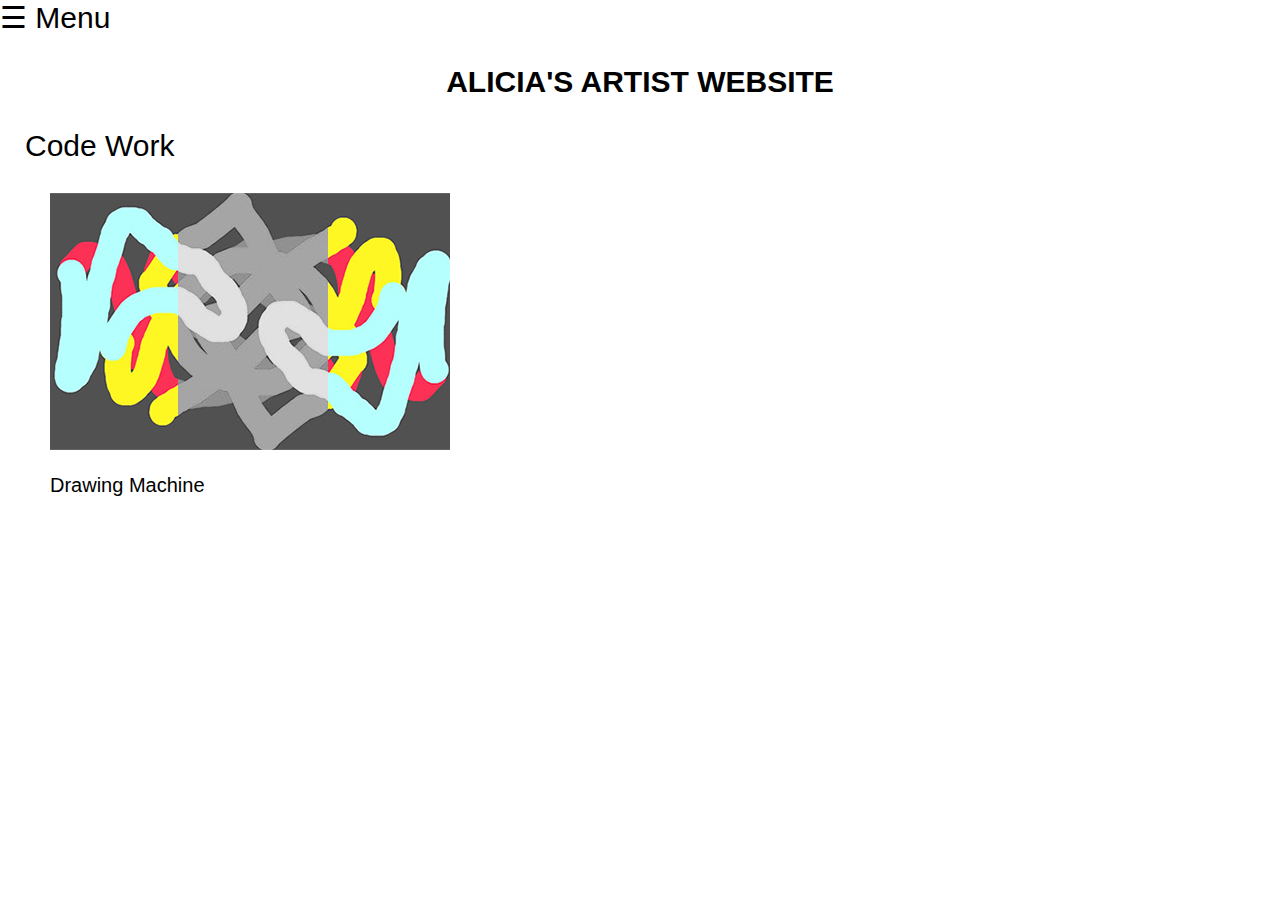
==== code-work.html @ e8ba3d71 "update" ====
<!DOCTYPE html><html lang="en"><head>
<script src="p5.js"></script>
<link rel="stylesheet" type="text/css" href="styles.css">
<meta charset="utf-8">

</head>
<body>

  <span style="font-size:30px;cursor:pointer" onclick="openNav()">&#9776; Menu</span>

  <div id="nav-content" class="overlay">
    <a href="javascript:void(0)" class="closebtn" onclick="closeNav()">&times;</a>
    <div class="overlay-content">
      <h2>My Work</h2>
    <a href="index.html">Home Page</a>
    <a href="photo-work.html">Photo Work</a>
    <a href="code-work.html">Code Work</a>
    <a href="design-work.html">Design Work</a>
    <a href="video-work.html">Video Work</a>
    <h2>For More Information</h2>
    <a href="mailto:abreinke@yahoo.com">Email Me</a>
    <a href="https://www.instagram.com/abtheavidartist/">Find me on Instagram.</a>
    <a href="https://www.linkedin.com/in/alicia-breinke-619b2583/">Find me on LinkedIn.</a>
    </div>
  </div>

<h1>Alicia's Artist Website</h1>

<h3>Code Work</h3>

<div class="img-links">
<a href="https://abreinke.github.io/drawingmachine/"><img class="below" src="drawing-link.jpg" alt="drawings with text" width="400" height="257"></img><p>Drawing Machine</p></a>
</div>

</body>
</html>
---- styles.css ----
html, body {
  margin: 0;
  padding: 0;
  background-color: inherit;
}

.rounded {
  border-radius: 50%;
  text-align: center;
}

.flip-box {
  background-color: transparent;
  width: 450px;
  height: 450px;
  border: 1px solid #f1f1f1;
  perspective: 1000px;
}

.flip-box-inner {
  position: relative;
  width: 100%;
  height: 100%;
  text-align: center;
  transition: transform 0.8s;
  transform-style: preserve-3d;
}

.flip-box:hover .flip-box-inner {
  transform: rotateY(180deg);
}

.flip-box-front, .flip-box-back {
  position: absolute;
  width: 100%;
  height: 100%;
  -webkit-backface-visibility: hidden;
  backface-visibility: hidden;
}

.flip-box-front {
  background-color: #bbb;
  color: black;
}

.flip-box-back {
  background-color: #555;
  color: white;
  transform: rotateY(180deg);
}

header {
  text-align: center;
  font-style: normal;
  font-weight: bold;
  font-family: sans-serif;
  font-size: 35px;
  text-transform: uppercase;
  color: black;
}

h1 {
  margin: 30px;
  text-align: center;
  font-style: normal;
  font-weight: bold;
  font-family: sans-serif;
  font-size: 30px;
  text-transform: uppercase;
  color: black;
}

h2{
  margin-left: 50px;
  margin-right: 0px;
  margin-top: 25px;
  margin-bottom: 25px;
  text-align: left;
  font-style: normal;
  font-weight: bold;
  font-family: sans-serif;
  font-size: 30px;
  text-transform: uppercase;
  color: white;
}

h3{
  margin-left: 25px;
  margin-right: 10px;
  font-style: normal;
  font-weight: normal;
  font-family: sans-serif;
  font-variant-caps: normal;
  font-size: 30px;
  color: black;
  text-align: left;
}

h4 {
  color: white;
  font-size: 28px;
  text-align: center;
}

h5{
  color: black;
  font-size: 26px;
  text-align: left;
  margin-left: 25px;
  margin-right: 10px;
}

p{
  font-style: normal;
  font-weight: normal;
  font-family: sans-serif;
  font-size: 20px;
  color: black;
}

body {
  font-family: 'Lato', sans-serif;
}

.overlay {
  height: 100%;
  width: 100%;
  display: none;
  position: fixed;
  z-index: 1;
  top: 0;
  left: 0;
  background-color: rgb(0,0,0);
  background-color: rgba(0,0,0, 0.9);
}

.nav-content {
  position: fixed;
  top: 20px;
  left: 50px;
  width: 100%;
  text-align: center;
  margin-top: 30px;
}

.overlay a {
  padding: 8px;
  margin-left: 50px;
  text-decoration: none;
  font-size: 25px;
  color: white;
  display: block;
  transition: 0.3s;
}

.overlay a:hover, .overlay a:focus {
  text-decoration: underline;
  text-decoration-style: solid;
  text-decoration-color: white;
}

.overlay .closebtn {
  position: absolute;
  top: 20px;
  right: 45px;
  font-size: 60px;
}

@media screen and (max-height: 450px) {
  .overlay a {font-size: 20px}
  .overlay .closebtn {
  font-size: 40px;
  top: 15px;
  right: 35px;
  }
}

img.bottom {
  vertical-align: bottom;
  max-width: 100%;
  height: auto;
  }

.img-links {
  margin-left: 50px;
  max-width: 100%;
}

.img-links a:link, a:visited{
  text-align: left;
  font-size: 15px;
  text-decoration: none;
}

.img-links a:hover {
  text-decoration: underline;
  text-decoration-style: solid;
  text-decoration-color: black;
}

body{
  font-family: sans-serif;
  font-size: 100%;
}

.container {
  position: relative;
  width: 100%;
  height: auto;
  max-width: 100%;
  margin: 0 auto;
}

ul{
  list-style-type: none;
}

.menu-a {
  width: 100%;
  height: auto;
}

div.a {
  float: left;
  padding: 5px;
  background-color: rgb(240, 240, 240);
  color: black;
  text-decoration: none;
  font-size: 15px;
  width: 15%;
  text-align: center;
}

.content a:link, a:visited {
  float: left;
  margin-left: 10px;
  background-color: black;
  color: white;
  padding: 15px 20px;
  text-align: center;
  text-decoration: none;
  display: inline-block;
}

.content a:hover {
  opacity: 75%;
}

ul{
  list-style-type: none;
}

div.photo-gallery {
  position: relative;
  margin: 2%;
  border: none;
  float: left;
  width: 15%;
}

div.photo-gallery:hover {
opacity: 75%;
}

div.photo-gallery img {
  width: 100%;
  height: auto;
}

.desc {
  padding: 10px 20px;
  text-align: center;
}

.index-container {
  margin-left: 10px;
  margin-right: 0px;
  margin-top: 10px;
  margin-bottom: 10px;
  width: 100%;
  height: auto;
  background-color: black;
}

ul {
  list-style-type: none;
  position: relative;
  float: left;
  margin-left: 10px;
  margin-right: 10px;
  margin-top: 20px;
  margin-bottom: 20px;
}

ul a:link, a:visited {
  padding: 5px;
  float: left;
  margin: 5px;
  color: white;
  font-size: 25px;
  text-align: center;
  text-decoration: none;
}

ul a:hover {
  text-decoration: underline;
  text-decoration-style: solid;
  text-decoration-color: white;
}

section{
  margin-left: 50px;
}

div.expandable-img {
  position: relative;
  margin-left: 25px;
  margin-right: 10px;
  border: none;
  float: left;
  width: 20%;
}

div.expandable-img img{
  width: 100%;
  height: auto;
}

div.expandable-img a:hover{
  opacity: 75%;
}

.container1 {
  float: left;
  margin: 50px;
}

.container2 {
  float: left;
  margin-left: 50px;
}

.container3 {
  position: relative;
}

.container3 a {
  float: left;
  margin: 10%;
  padding: 10%;
  text-decoration: none;
}

.container {
  float: left;
  margin: 20%;
}

div.img-link a:hover {
  float: left;
  text-align: center;
  color: black;
  background-color: white;
  text-decoration: none;
}

.blur a:hover {filter: blur(4px);
}

.index-container {
  position: relative;
  width: 90%;
  height: auto;
}

.index-container a:hover {
  opacity: 50%;
}


.centered {
  position: absolute;
  top: 50%;
  left: 50%;
  transform: translate(-50%, -50%);
}

.text-block {
  position: absolute;
  bottom: 20px;
  right: 20px;
  background-color: black;
  color: white;
  padding-left: 20px;
  padding-right: 20px;
}
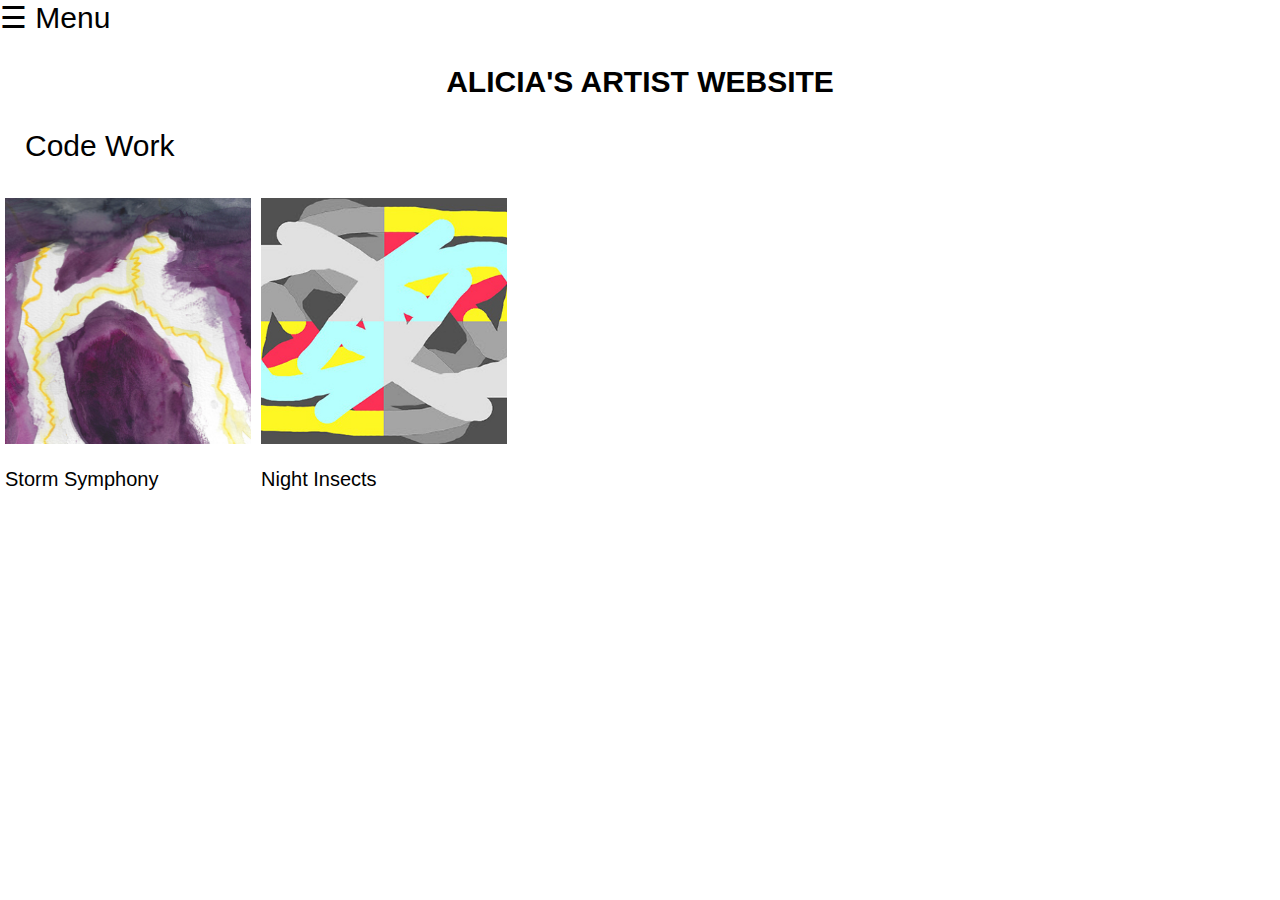
==== commit 5294ea72: "website edits" ====
--- a/code-work.html
+++ b/code-work.html
@@ -4,6 +4,7 @@
 <meta charset="utf-8">
 
 </head>
+<title>Code Work</title>
 <body>
 
   <span style="font-size:30px;cursor:pointer" onclick="openNav()">&#9776; Menu</span>
@@ -18,9 +19,9 @@
     <a href="design-work.html">Design Work</a>
     <a href="video-work.html">Video Work</a>
     <h2>For More Information</h2>
-    <a href="mailto:abreinke@yahoo.com">Email Me</a>
-    <a href="https://www.instagram.com/abtheavidartist/">Find me on Instagram.</a>
-    <a href="https://www.linkedin.com/in/alicia-breinke-619b2583/">Find me on LinkedIn.</a>
+    <a href="mailto:abreinke@yahoo.com" target="_blank">Email Me</a>
+    <a href="https://www.instagram.com/abtheavidartist/" target="_blank">Find me on Instagram.</a>
+    <a href="https://www.linkedin.com/in/alicia-breinke-619b2583/" target="_blank">Find me on LinkedIn.</a>
     </div>
   </div>
 
@@ -28,8 +29,19 @@
 
 <h3>Code Work</h3>
 
-<div class="img-links">
-<a href="https://abreinke.github.io/drawingmachine/"><img class="below" src="drawing-link.jpg" alt="drawings with text" width="400" height="257"></img><p>Drawing Machine</p></a>
+<div class="row">
+  <div class="column1">
+    <a href="https://abreinke.github.io/soundmachine/" target="_blank">
+      <img src="codelink.jpg" alt="watercolor painting" style="width:100%">
+      <p>Storm Symphony</p>
+    </a>
+  </div>
+  <div class="column1">
+    <a href="https://abreinke.github.io/drawingmachine/" target="_blank">
+      <img src="drawing-machine.jpg" alt="drawing with colors" style="width:100%">
+      <p>Night Insects</p>
+    </a>
+  </div>
 </div>
 
 </body>
--- a/styles.css
+++ b/styles.css
@@ -7,6 +7,70 @@
 .rounded {
   border-radius: 50%;
   text-align: center;
+}
+
+* {
+  box-sizing: border-box;
+}
+
+.column {
+  float: left;
+  width: 25%;
+  padding: 5px;
+}
+
+.column1 {
+  float: left;
+  width: 20%;
+  padding: 5px;
+}
+
+.column2 {
+  float: left;
+  width: 640px;
+  padding: 5px;
+}
+
+.row::after {
+  content: "";
+  clear: both;
+  display: table;
+}
+
+.column:hover {
+  opacity: 80%;
+}
+
+a {
+  text-decoration: none;
+}
+
+.container5 {
+  background-color: black;
+  color: white;
+  float: left;
+  width: 100%;
+  padding: 5px;
+}
+
+.container5 .desc {
+  text-align: left;
+  font-style: normal;
+  font-weight: bold;
+  font-family: sans-serif;
+  font-size: 35px;
+  color: white;
+}
+
+ul {
+  list-style-type: none;
+  color: white;
+}
+
+.container6 {
+  float: left;
+  width: 100%;
+  padding: 5px;
 }
 
 .flip-box {
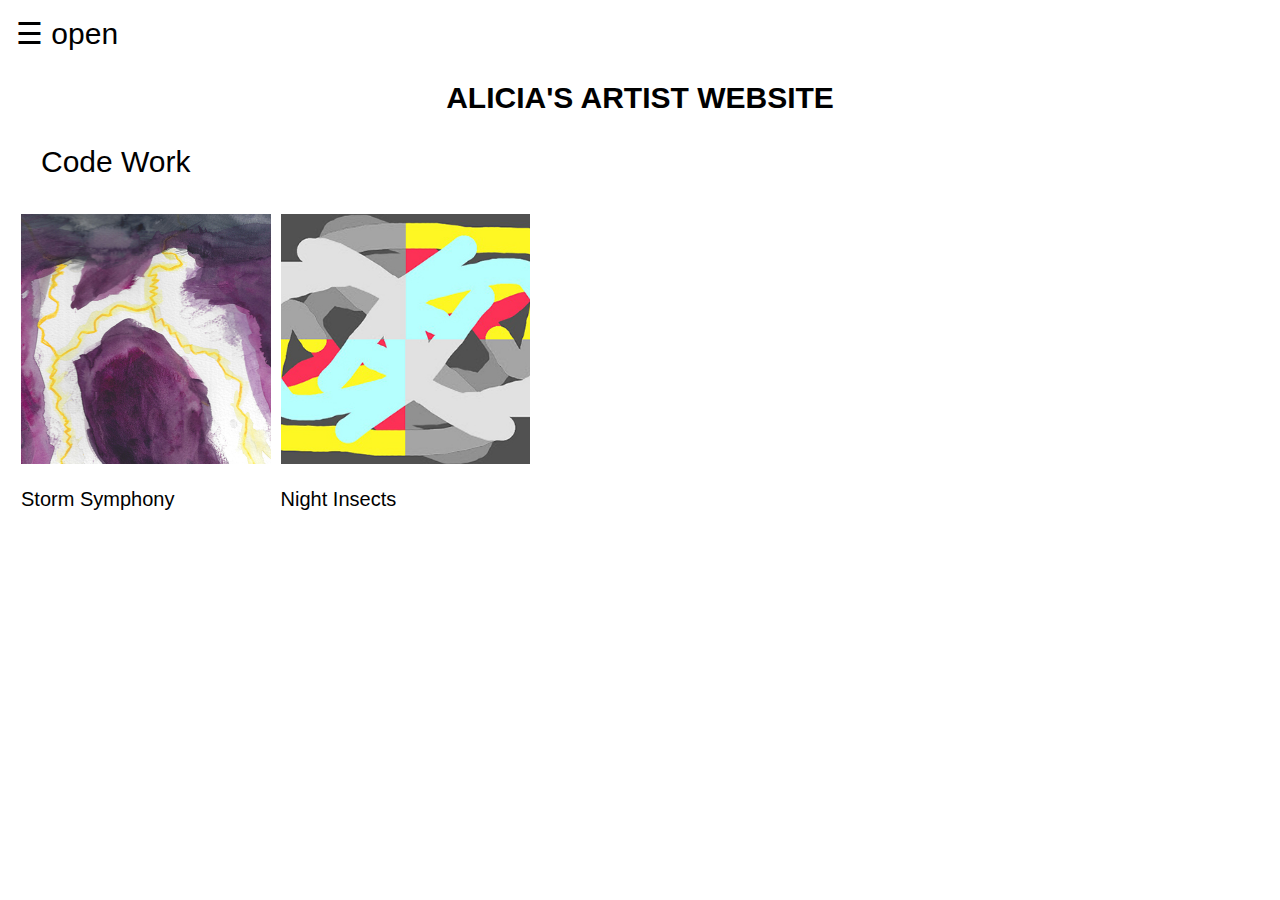
==== commit 1b28cd0d: "website revisions" ====
--- a/code-work.html
+++ b/code-work.html
@@ -7,23 +7,20 @@
 <title>Code Work</title>
 <body>
 
-  <span style="font-size:30px;cursor:pointer" onclick="openNav()">&#9776; Menu</span>
-
-  <div id="nav-content" class="overlay">
+  <div id="mySidenav" class="sidenav">
     <a href="javascript:void(0)" class="closebtn" onclick="closeNav()">&times;</a>
-    <div class="overlay-content">
-      <h2>My Work</h2>
     <a href="index.html">Home Page</a>
     <a href="photo-work.html">Photo Work</a>
+    <a href="design-work.html">Design Work</a>
     <a href="code-work.html">Code Work</a>
-    <a href="design-work.html">Design Work</a>
     <a href="video-work.html">Video Work</a>
-    <h2>For More Information</h2>
-    <a href="mailto:abreinke@yahoo.com" target="_blank">Email Me</a>
-    <a href="https://www.instagram.com/abtheavidartist/" target="_blank">Find me on Instagram.</a>
-    <a href="https://www.linkedin.com/in/alicia-breinke-619b2583/" target="_blank">Find me on LinkedIn.</a>
-    </div>
+    <a href="https://www.linkedin.com/in/alicia-breinke-619b2583/" target="_blank">My LinkedIn Page</a>
+    <a href="https://www.instagram.com/abtheavidartist/" target="_blank">My Artist's Instagram Page</a>
+    <a href="contact.html">Contact Me</a>
   </div>
+
+  <div id="main">
+    <span style="font-size:30px;cursor:pointer" onclick="openNav()">&#9776; open</span>
 
 <h1>Alicia's Artist Website</h1>
 
--- a/styles.css
+++ b/styles.css
@@ -4,21 +4,16 @@
   background-color: inherit;
 }
 
+img {
+  width: 100%;
+  height: auto;
+}
+
 .rounded {
   border-radius: 50%;
   text-align: center;
 }
 
-* {
-  box-sizing: border-box;
-}
-
-.column {
-  float: left;
-  width: 25%;
-  padding: 5px;
-}
-
 .column1 {
   float: left;
   width: 20%;
@@ -27,7 +22,7 @@
 
 .column2 {
   float: left;
-  width: 640px;
+  width: 30%;
   padding: 5px;
 }
 
@@ -41,25 +36,12 @@
   opacity: 80%;
 }
 
+.column1:hover {
+  opacity: 80%;
+}
+
 a {
   text-decoration: none;
-}
-
-.container5 {
-  background-color: black;
-  color: white;
-  float: left;
-  width: 100%;
-  padding: 5px;
-}
-
-.container5 .desc {
-  text-align: left;
-  font-style: normal;
-  font-weight: bold;
-  font-family: sans-serif;
-  font-size: 35px;
-  color: white;
 }
 
 ul {
@@ -121,6 +103,8 @@
   font-size: 35px;
   text-transform: uppercase;
   color: black;
+  width: 100%;
+  height: auto;
 }
 
 h1 {
@@ -172,6 +156,7 @@
   text-align: left;
   margin-left: 25px;
   margin-right: 10px;
+  color: black;
 }
 
 p{
@@ -267,14 +252,6 @@
   font-size: 100%;
 }
 
-.container {
-  position: relative;
-  width: 100%;
-  height: auto;
-  max-width: 100%;
-  margin: 0 auto;
-}
-
 ul{
   list-style-type: none;
 }
@@ -333,7 +310,7 @@
 
 .desc {
   padding: 10px 20px;
-  text-align: center;
+  text-align: left;
 }
 
 .index-container {
@@ -394,30 +371,37 @@
   opacity: 75%;
 }
 
-.container1 {
-  float: left;
-  margin: 50px;
-}
-
-.container2 {
-  float: left;
-  margin-left: 50px;
-}
-
-.container3 {
-  position: relative;
-}
-
-.container3 a {
-  float: left;
-  margin: 10%;
-  padding: 10%;
-  text-decoration: none;
-}
-
 .container {
-  float: left;
-  margin: 20%;
+  position: relative;
+  width: 100%;
+  max-width: 400px;
+}
+
+.container img {
+  width: 100%;
+  height: auto;
+}
+
+.container {
+  position: relative;
+  width: 50%;
+  height: auto;/* Maximum width */
+  margin: 0 auto; /* Center it */
+}
+
+.container .content {
+  position: absolute; /* Position the background text */
+  bottom: 50%; /* At the bottom. Use top:0 to append it to the top */
+  background: rgb(0, 0, 0); /* Fallback color */
+  background: rgba(0, 0, 0, 0.5); /* Black background with 0.5 opacity */
+  color: #f1f1f1; /* Grey text */
+  width: 100%; /* Full width */
+  padding: 20px; /* Some padding */
+}
+
+.container .content a:hover {
+  text-decoration: none;
+  color: white;
 }
 
 div.img-link a:hover {
@@ -458,3 +442,510 @@
   padding-left: 20px;
   padding-right: 20px;
 }
+
+
+.gallery-container{
+  position: relative;
+}
+
+.text-block {
+  position: absolute;
+  bottom: 20px;
+  right: 20px;
+  background-color: black;
+  color: white;
+  padding-left: 20px;
+  padding-right: 20px;
+}
+
+#myPhoto {
+  float: left;
+  position: relative;
+  margin: 20px;
+  border-radius: 5px;
+  cursor: pointer;
+  transition: 0.3s;
+}
+
+#myPhoto:hover {opacity: 0.7;}
+/* The Modal (background) */
+.modal1 {
+  display: none; /* Hidden by default */
+  position: fixed; /* Stay in place */
+  z-index: 1; /* Sit on top */
+  padding-top: 100px; /* Location of the box */
+  left: 0;
+  top: 0;
+  width: 100%; /* Full width */
+  height: 100%; /* Full height */
+  overflow: auto; /* Enable scroll if needed */
+  background-color: rgb(0,0,0); /* Fallback color */
+  background-color: rgba(0,0,0,0.9); /* Black w/ opacity */
+}
+
+/* Modal Content (Image) */
+.modal-content {
+  margin: auto;
+  display: block;
+  width: 100%;
+  max-width: 2550px;
+}
+
+.modal-header {
+  padding: 2px 16px;
+  background-color: #5cb85c;
+  color: white;
+}
+
+/* Modal Body */
+.modal-body {padding: 2px 16px;}
+
+#caption {
+  margin: auto;
+  display: block;
+  width: 80%;
+  max-width: 700px;
+  text-align: center;
+  color: #ccc;
+  padding: 10px 0;
+  height: 150px;
+}
+
+/* Add Animation - Zoom in the Modal */
+.modal-content, #caption {
+  animation-name: zoom;
+  animation-duration: 0.6s;
+}
+
+@keyframes zoom {
+  from {transform:scale(0)}
+  to {transform:scale(1)}
+}
+
+/* The Close Button */
+.close {
+  position: absolute;
+  top: 15px;
+  right: 35px;
+  color: #f1f1f1;
+  font-size: 40px;
+  font-weight: bold;
+  transition: 0.3s;
+}
+
+.close:hover,
+.close:focus {
+  color: #bbb;
+  text-decoration: none;
+  cursor: pointer;
+}
+
+/* 100% Image Width on Smaller Screens */
+@media only screen and (max-width: 700px){
+  .modal-content {
+    width: 100%;
+  }
+}
+.gallery-container {
+  width: 100%;
+  margin:10%;
+}
+
+.photo-container {
+  position: relative;
+  width: 25%;
+  padding: 10%;
+}
+
+.hover-opacity {
+  opacity: 0.7;
+}
+
+.modal1 {
+  display: none; /* Hidden by default */
+  position: fixed; /* Stay in place */
+  z-index: 1; /* Sit on top */
+  left: 0;
+  top: 0;
+  width: 100%; /* Full width */
+  height: 100%; /* Full height */
+  overflow: auto; /* Enable scroll if needed */
+  background-color: rgb(0,0,0); /* Fallback color */
+  background-color: rgba(0,0,0,0.4); /* Black w/ opacity */
+  -webkit-animation-name: fadeIn; /* Fade in the background */
+  -webkit-animation-duration: 0.4s;
+  animation-name: fadeIn;
+  animation-duration: 0.4s;
+}
+
+.modal h2 { margin-top: 0; }
+
+.modal .close {
+  position: absolute;
+  width: 20px;
+  height: 20px;
+  top: 20px;
+  right: 20px;
+  opacity: 0.8;
+  transition: all 200ms;
+  font-size: 24px;
+  font-weight: bold;
+  text-decoration: none;
+  color: #777;
+}
+
+.modal-content {
+  position: fixed;
+  bottom: 0;
+  background-color: black;
+  width: 100%;
+  -webkit-animation-name: slideIn;
+ -webkit-animation-duration: 0.4s;
+ animation-name: slideIn;
+ animation-duration: 0.4s;
+}
+
+.close {
+  color: white;
+  float: right;
+  font-size: 25px;
+  font-weight: bold;
+}
+
+.close:hover,
+.close:focus {
+  color: #000;
+  text-decoration: none;
+  cursor: pointer;
+}
+
+.modal-header {
+  padding: 2px 16px;
+  background-color: #5cb85c;
+  color: white;
+}
+
+.modal-body {padding: 2px 16px;}
+
+.modal .close:hover { opacity: 1; }
+
+.modal .content {
+  max-height: 2550px;
+  overflow: auto;
+}
+
+.modal p {
+  margin: 0 0 1em;
+  text-align: center;
+}
+
+.modal p:last-child { margin: 0; }
+
+.overlay {
+  position: absolute;
+  top: 0;
+  bottom: 0;
+  left: 0;
+  right: 0;
+  background: rgba(0, 0, 0, 0.5);
+  transition: opacity 200ms;
+  visibility: hidden;
+  opacity: 0;
+}
+
+.overlay .cancel {
+  position: absolute;
+  width: 100%;
+  height: 100%;
+  cursor: default;
+}
+
+.overlay:target {
+  visibility: visible;
+  opacity: 1;
+}
+
+.image {
+  display: block;
+  margin-left: auto;
+  margin-right: auto;
+  width: 20%;
+}
+
+.img-container {
+  float: left;
+  width: 100%;
+  margin: 20%;
+}
+
+#imgGallery {
+  border-radius: 10px;
+  cursor: pointer;
+  transition: 0.3s;
+}
+
+.modal-box {
+  display: none;
+  position: fixed;
+  z-index: 1;
+  padding-top: 100px;
+  left: 0;
+  top: 0;
+  width: 100%;
+  height: 100%;
+  overflow: auto;
+  background-color: white;
+  opacity: 0.5;
+}
+
+.content {
+  margin: auto;
+  display: block;
+  width: 100%;
+  max-width: 2550px;
+}
+
+.modal-content {
+  -webkit-animation-name: zoom;
+  -webkit-animation-duration: 0.6s;
+  animation-name: zoom;
+  animation-duration: 0.6s;
+}
+
+@-webkit-keyframes zoom {
+  from {-webkit-transform:scale(0)}
+  to {-webkit-transform:scale(1)}
+}
+
+@keyframes zoom {
+  from {transform:scale(0)}
+  to {transform:scale(1)}
+}
+
+/* The Close Button */
+.close {
+  position: absolute;
+  top: 15px;
+  right: 35px;
+  color: #f1f1f1;
+  font-size: 40px;
+  font-weight: bold;
+  transition: 0.3s;
+}
+
+.close:hover,
+.close:focus {
+  color: #bbb;
+  text-decoration: none;
+  cursor: pointer;
+}
+
+/* 100% Image Width on Smaller Screens */
+@media only screen and (max-width: 700px){
+  .modal-content {
+    width: 100%;
+  }
+}
+
+#myImage{
+  border-radius: 5px;
+  cursor: pointer;
+  transition: 0.3s;
+}
+
+#myImage:hover {opacity: 0.7;}
+
+.photo-modal {
+  display: none;
+  position: fixed;
+  z-index: 1;
+  padding-top: 50px;
+  left: 0;
+  top: 0;
+  width: 100%;
+  height: 100%;
+  overflow: auto;
+  background-color: rgb(0, 0, 0);
+  background-color: rgba(0, 0, 0, 0.9);
+}
+
+.photo-modal-content {
+  margin: auto;
+  display: block;
+  width: 100%;
+  max-width: 2550px;
+}
+
+#caption {
+  margin: auto;
+  display: block;
+  width: 100%;
+  max-width: 2550px;
+  padding: 10px 0;
+  height: 150px;
+}
+
+/* Add Animation */
+.modal-content, #caption {
+  animation-name: zoom;
+  animation-duration: 0.6s;
+}
+
+@keyframes zoom {
+  from {transform: scale(0.1)}
+  to {transform: scale(1)}
+}
+
+/* The Close Button */
+.close {
+  position: absolute;
+  top: 15px;
+  right: 35px;
+  color: #f1f1f1;
+  font-size: 40px;
+  font-weight: bold;
+  transition: 0.3s;
+}
+
+.close:hover,
+.close:focus {
+  color: #bbb;
+  text-decoration: none;
+  cursor: pointer;
+}
+
+/* 100% Image Width on Smaller Screens */
+@media only screen and (max-width: 700px){
+  .modal-content {
+    width: 100%;
+  }
+}
+
+.photo {
+  position: relative;
+  float: left;
+  margin: 1%;
+  border: 1px solid black;
+  border-radius: 5px;
+  padding: 10px;
+  width: 20%;
+  height: auto;
+}
+
+.photo p {
+  text-align: center;
+  font-style: italic;
+  font-weight: bold;
+}
+
+.photo:hover {
+  opacity: 0.7;
+}
+
+.design {
+  position: relative;
+  float: left;
+  margin: 1%;
+  border: 1px solid black;
+  border-radius: 5px;
+  padding: 10px;
+  width: 20%;
+  height: auto;
+}
+
+.design:hover {
+  opacity: 0.7;
+}
+
+.design p {
+  text-align: center;
+  font-style: italic;
+  font-weight: bold;
+}
+
+.sidenav {
+  height: 100%;
+  width: 0;
+  position: fixed;
+  z-index: 1;
+  top: 0;
+  left: 0;
+  background-color: #111;
+  overflow-x: hidden;
+  transition: 0.5s;
+  padding-top: 60px;
+}
+
+.sidenav a {
+  padding: 8px 8px 8px 32px;
+  text-decoration: none;
+  font-size: 25px;
+  color: #818181;
+  display: block;
+  transition: 0.3s;
+}
+
+.sidenav a:hover {
+  color: #f1f1f1;
+}
+
+.sidenav .closebtn {
+  position: absolute;
+  top: 0;
+  right: 25px;
+  font-size: 36px;
+  margin-left: 50px;
+}
+
+#main {
+  transition: margin-left .5s;
+  padding: 16px;
+}
+
+@media screen and (max-height: 450px) {
+  .sidenav {padding-top: 15px;}
+  .sidenav a {font-size: 18px;}
+}
+
+.fa-instagram {
+  background: #125688;
+  color: white;
+}
+
+.container7 {
+  position: relative;
+  float: right;
+  width: 60%;
+  height: auto;
+  color: rgb(186,228,229);
+}
+
+input[type=text], select, textarea {
+  width: 100%;
+  padding: 12px;
+  border: 1px solid #ccc;
+  border-radius: 4px;
+  box-sizing: border-box;
+  margin-top: 6px;
+  margin-bottom: 16px;
+  resize: vertical;
+}
+
+input[type=submit] {
+  background-color: rgb(0, 102, 102);
+  color: white;
+  padding: 12px 20px;
+  border: none;
+  border-radius: 4px;
+  cursor: pointer;
+}
+
+input[type=submit]:hover {
+  background-color: rgb(231, 231, 231);
+}
+
+.contact-container {
+  border-radius: 10px;
+  background-color: rgb(192, 192, 192);
+  padding: 20px;
+}
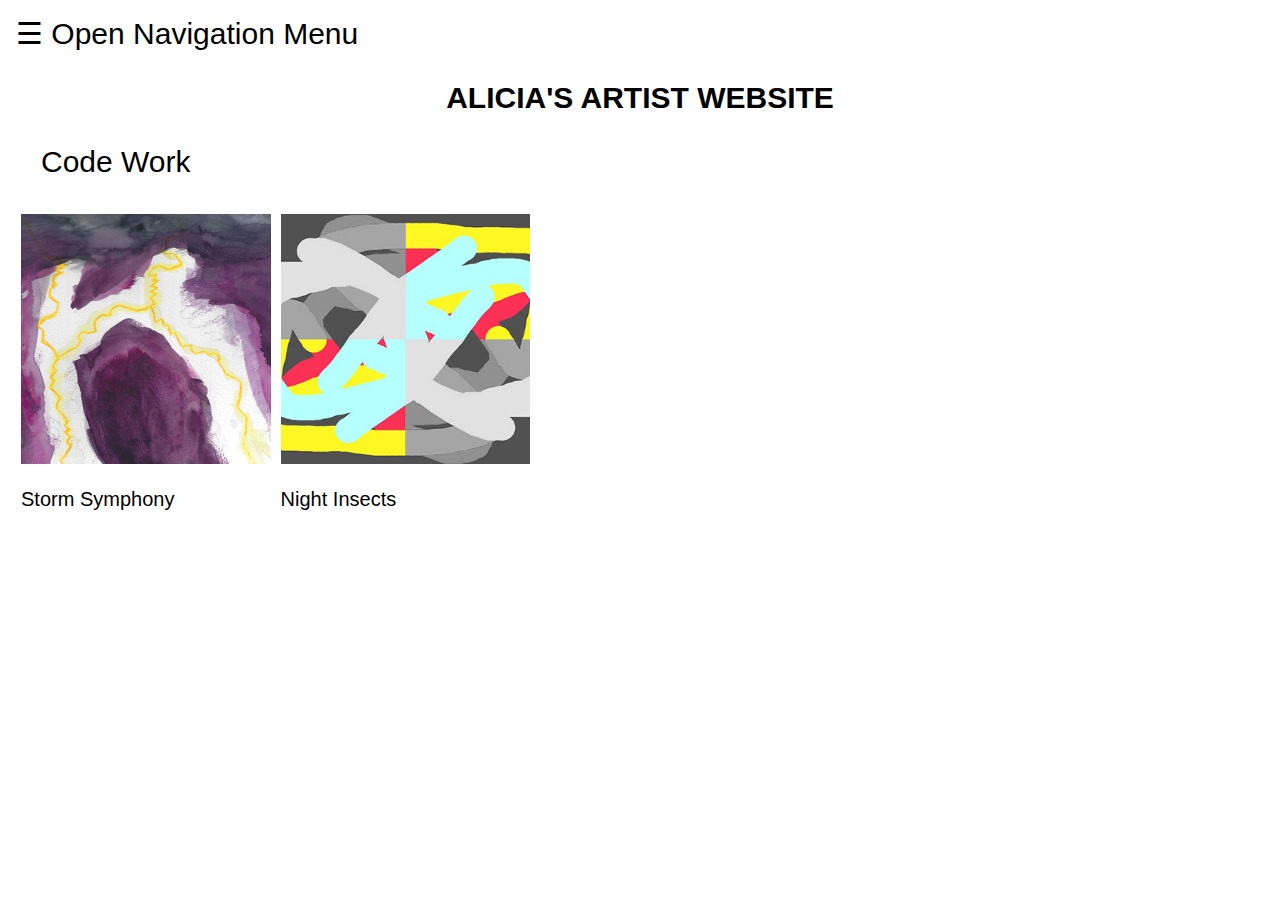
==== commit f753a313: "page edits" ====
--- a/code-work.html
+++ b/code-work.html
@@ -20,7 +20,7 @@
   </div>
 
   <div id="main">
-    <span style="font-size:30px;cursor:pointer" onclick="openNav()">&#9776; open</span>
+    <span style="font-size:30px;cursor:pointer" onclick="openNav()">&#9776; Open Navigation Menu</span>
 
 <h1>Alicia's Artist Website</h1>
 
--- a/styles.css
+++ b/styles.css
@@ -159,7 +159,7 @@
   color: black;
 }
 
-p{
+p {
   font-style: normal;
   font-weight: normal;
   font-family: sans-serif;
@@ -947,5 +947,7 @@
 .contact-container {
   border-radius: 10px;
   background-color: rgb(192, 192, 192);
+  width: 100%;
+  height: auto;
   padding: 20px;
 }
